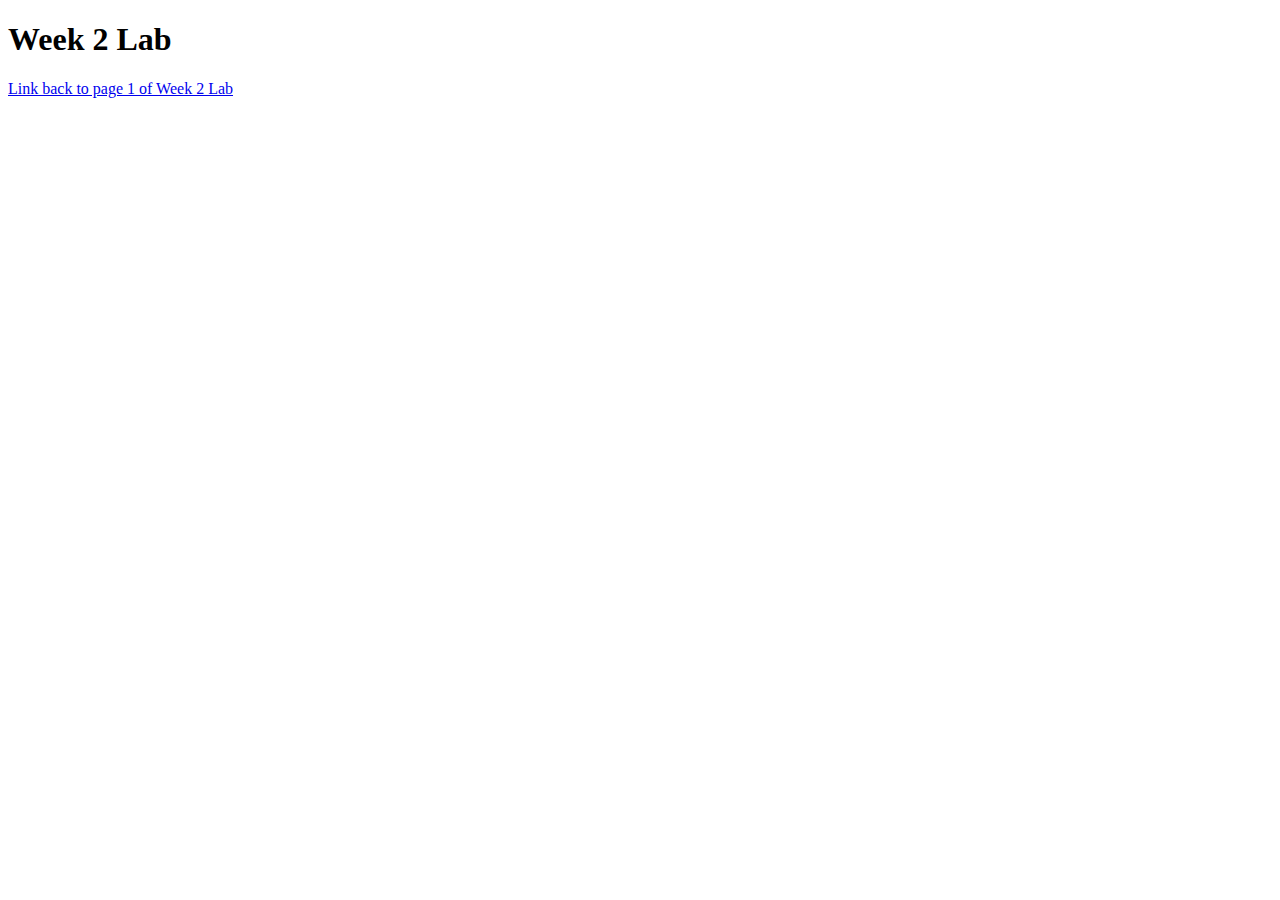
==== Week2/page2.html @ a9911336 "End of Class Day 1 Week 2" ====
<!DOCTYPE html>
<html lang="en">
<head>
    <meta charset="UTF-8">
    <meta http-equiv="X-UA-Compatible" content="IE=edge">
    <meta name="viewport" content="width=device-width, initial-scale=1.0">
    <title>Page 2 | Week 2 Lab</title>
</head>
<body>
    <h1>Week 2 Lab</h1>
    <a href="week2lab.html">Link back to page 1 of Week 2 Lab</a>
</body>
</html>
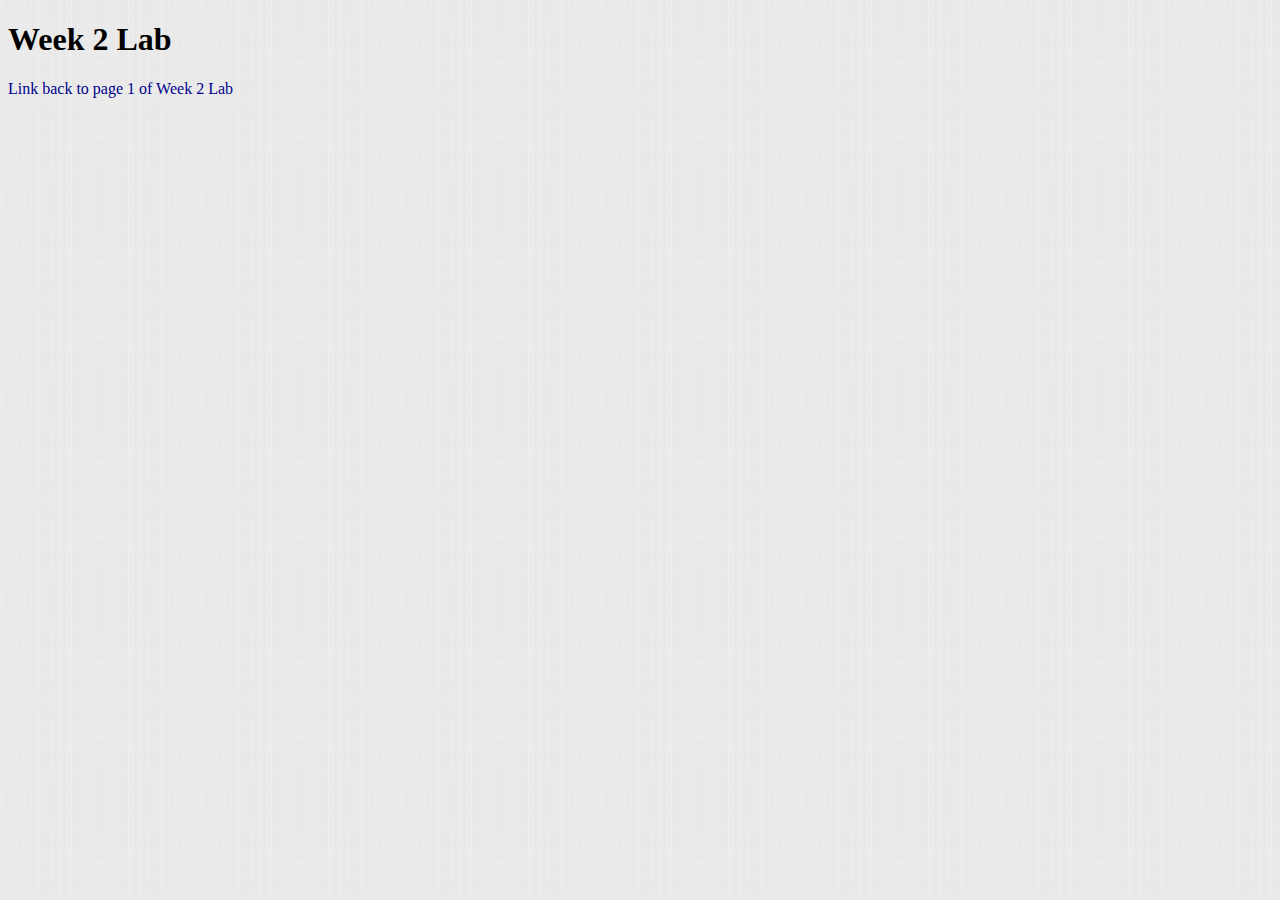
==== commit 10f418cc: "End of class Week 2" ====
--- a/Week2/page2.html
+++ b/Week2/page2.html
@@ -5,6 +5,7 @@
     <meta http-equiv="X-UA-Compatible" content="IE=edge">
     <meta name="viewport" content="width=device-width, initial-scale=1.0">
     <title>Page 2 | Week 2 Lab</title>
+    <link rel="stylesheet" href="style.css">
 </head>
 <body>
     <h1>Week 2 Lab</h1>
--- a/Week2/style.css
+++ b/Week2/style.css
@@ -0,0 +1,32 @@
+p{
+    color: green;
+    font-family: Georgia, 'Times New Roman', Times, serif;
+}
+
+h3,h2,h5{
+    color: blue;
+    font-family: 'Lucida Sans', 'Lucida Sans Regular', 'Lucida Grande', 'Lucida Sans Unicode', Geneva, Verdana, sans-serif;
+    background-color: aquamarine;
+    text-align: center;
+    border: 2px solid darkblue;
+    border-radius: 5px;
+    
+}
+body{
+    background-color: rgb(178, 178, 221);
+    background-image: url("images/background.png");
+}
+
+a:link{
+    color: darkblue;
+    text-decoration: none;
+}
+a:visited{
+    color: darkblue;
+}
+a:hover{
+    text-decoration: underline;
+}
+a:active{
+    color: yellow;
+}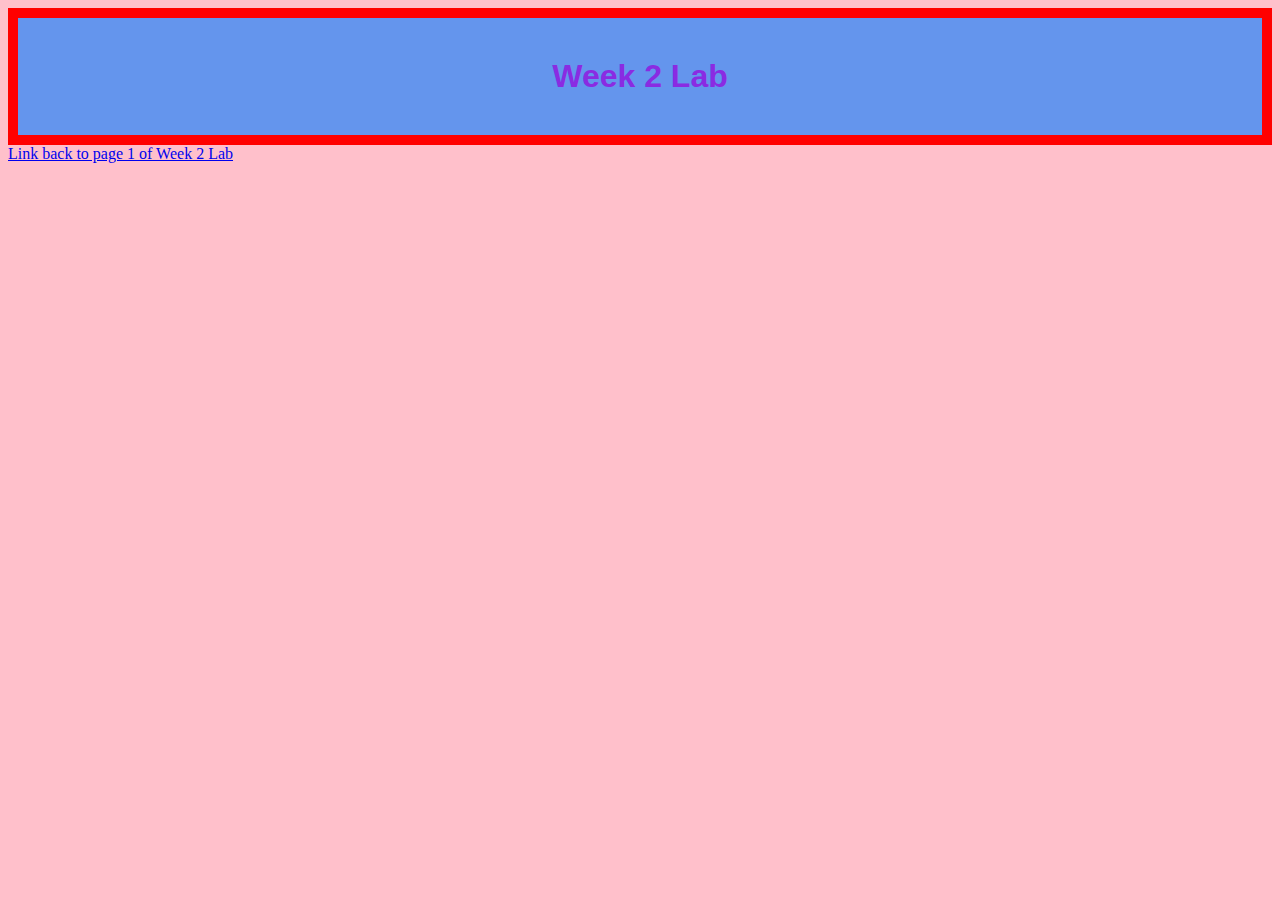
==== commit 3402e9f3: "End of class Week 3 Day 1" ====
--- a/Week2/page2.html
+++ b/Week2/page2.html
@@ -5,7 +5,7 @@
     <meta http-equiv="X-UA-Compatible" content="IE=edge">
     <meta name="viewport" content="width=device-width, initial-scale=1.0">
     <title>Page 2 | Week 2 Lab</title>
-    <link rel="stylesheet" href="style.css">
+    <link rel="stylesheet" href="../Week3/style.css">
 </head>
 <body>
     <h1>Week 2 Lab</h1>
--- a/Week3/style.css
+++ b/Week3/style.css
@@ -0,0 +1,20 @@
+html, body{
+    background-color: pink;
+    color: blue;
+}
+h1{
+    margin: auto;
+    border: 10px solid red;
+    padding: 40px;
+    background-color: cornflowerblue;
+    font-family: Arial;
+    text-align: center;
+    color: blueviolet;
+}
+p{
+    width:400px;
+    margin-top: 100px;
+    border: 15px dashed blue;
+    padding: 0;
+    font-family: 'Courier New', Courier, monospace;
+}